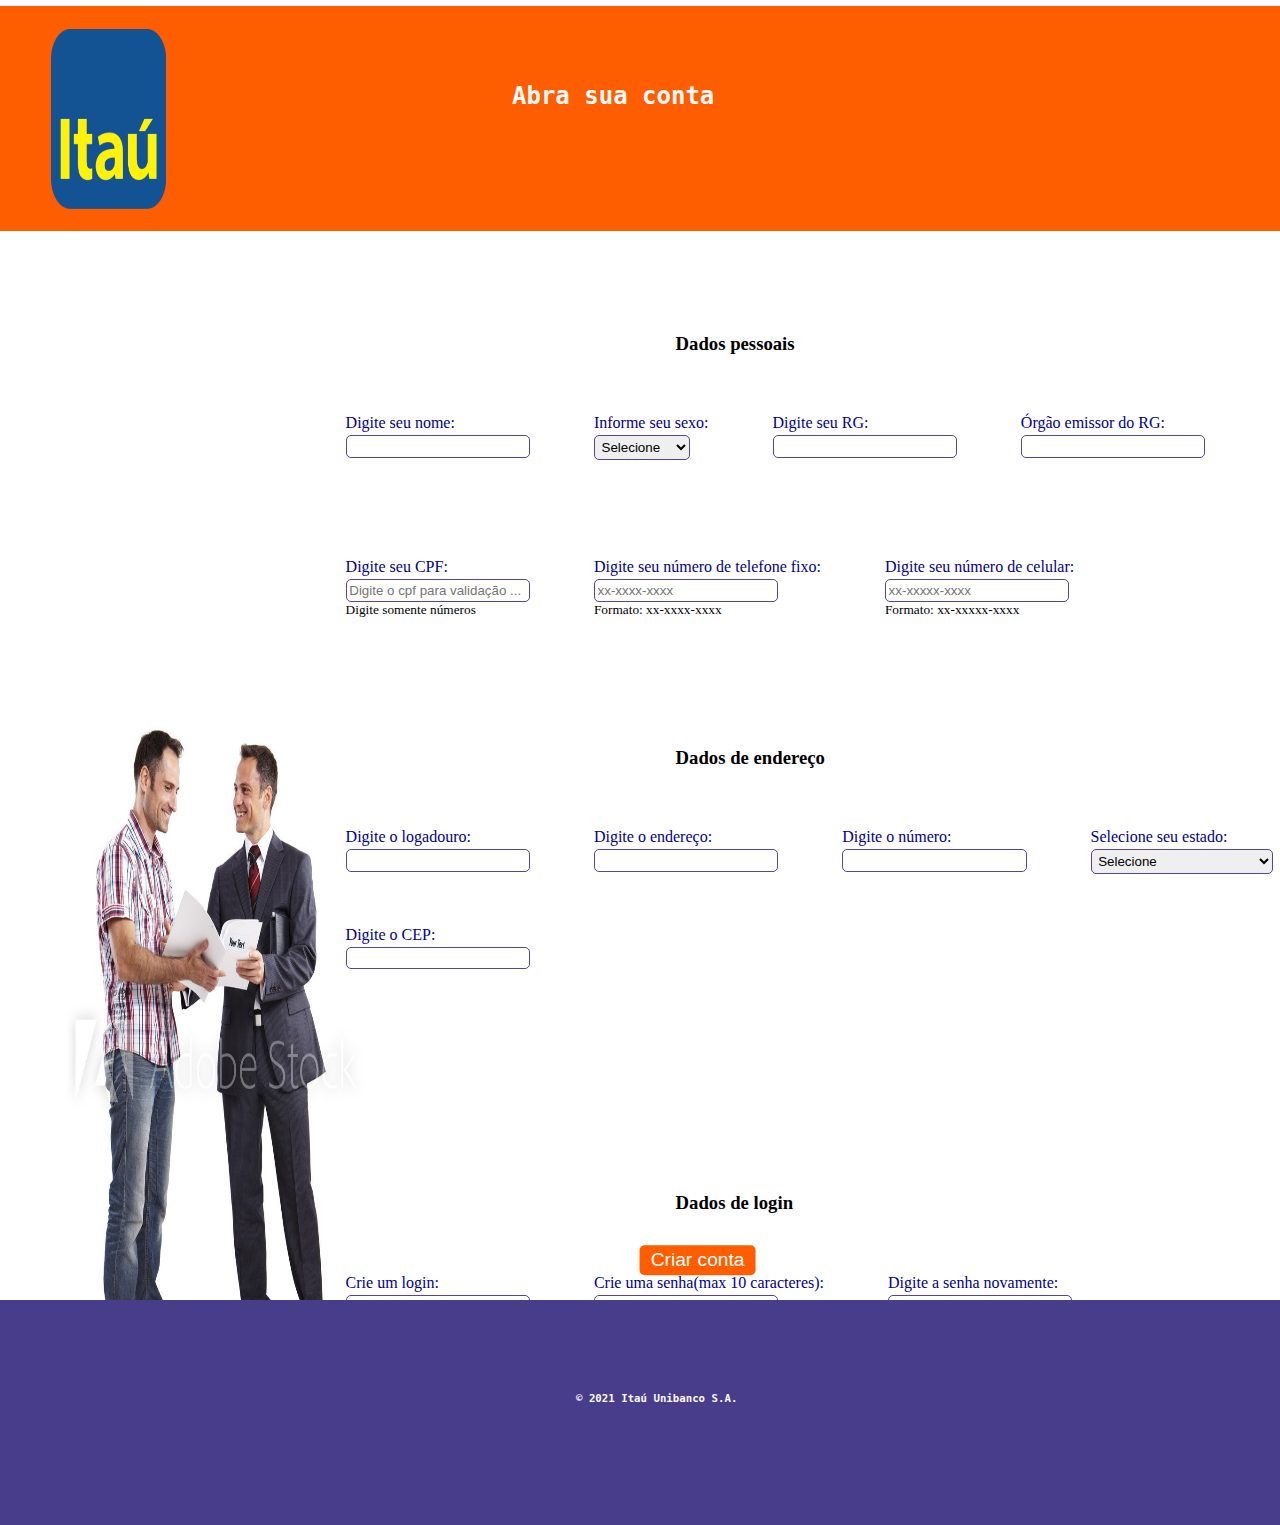
==== index.html @ 1c52f2ec "update index - atualizado nome" ====
<html>

<head>

    <meta charset="UTF-8">
    <meta http-equiv="X-UA-Compatible" content="IE=edge">
    <meta name="viewport" content="width=device-width, initial-scale=1">
    <title>Cadastro de conta</title>
    <!--título da página no navegador-->

    <link rel="stylesheet" type="text/css" href="Arquivo CSS/cadastroDeConta.css">
    <!--fazendo link com arquivo css-->


</head>


<body>

    <div class="titulocabe">
        <h2 id="textotitulocabe">Abra sua conta</h2>
        <img id="logo" src="Imagens/Banco_Itau_logo.png">
    </div>

    <!-- <div class="grupo"> -->

    <div class="imgpag1">
        <img id="imgpag1" src="Imagens/bussines1.jpeg">
    </div>

    <!--AQUI-->
    <form id="form1">

        <fieldset class="grupo">
            <!--criando campo-->
            <div id="form2">
                <!--verificando-->
                <div>
                    <h3 id="titulocxs">Dados pessoais</h3>
                </div>
                <div class="campo">
                    <label for="nome">Digite seu nome:</label>
                    <input type="text" name="nome" id="nome" required><br>
                    <!--required permite tornar o campo obrigatorio-->
                </div>

                <div class="campo">
                    <label for="sexo">Informe seu sexo:</label>
                    <select id="sexo" name="sexo" class="input2"><br><br>
                        <option selected disabled value="">Selecione</option>
                        <!-- selected disabled é para aparece 'selecione' originalmente>-->

                        <option value="Masculino">Masculino</option>
                        <option value="Feminino">Feminino</option>
                        <option value="nao binario">Não binário</option><br>
                    </select><br><br>
                </div>

                <div class="campo">
                    <label for="rg">Digite seu RG:</label>
                    <input type="text" name="rg" id="rg"><br>
                </div>



                <div class="campo">
                    <label for="orgrg">Órgão emissor do RG:</label>
                    <input type="text" name="orgrg" id="orgrg"><br>
                </div>

            </div></br>

            <div id="form3">
                <div class="campo">
                    <label for="cpf"> Digite seu CPF:</label>
                    <input type="text" name="cpf" required placeholder="Digite o cpf para validação ..."
                        id="cpf_digitado">
                    <small class="form-text text-muted">Digite somente números</small>
                    <div class="container page-header">
                        <!--para validar o CPF-->

                        <div id="success" class="alert alert-success" style="display: none;" role="alert">
                            <strong>Oba!</strong> Seu CPF é válido
                        </div>
                        <div id="error" class="alert alert-danger" style="display: none;" role="alert">
                            <strong>Ops!</strong> Seu CPF não é válido
                        </div>
                    </div>
                </div>

                <div class="campo">
                    <label for="telefone">Digite seu número de telefone fixo:</label>
                    <input type="tel" id="phone" name="phone" placeholder="xx-xxxx-xxxx"
                        pattern="[0-9]{2}-[0-9]{4}-[0-9]{4}" maxlength="12">
                    <!--determina o formato do número a ser inserido-->
                    <small>Formato: xx-xxxx-xxxx</small>
                </div>

                <div class="campo">
                    <label for="celular">Digite seu número de celular:</label>
                    <input type="tel" id="phone" name="phone" placeholder="xx-xxxxx-xxxx"
                        pattern="[0-9]{2}-[0-9]{5}-[0-9]{4}" required maxlength="13">
                    <small>Formato: xx-xxxxx-xxxx</small>
                </div>

            </div>

            <div id="form4">

                <h3 id="titulocxs">Dados de endereço</h3>
                <div class="campo">
                    <label for="logadouro">Digite o logadouro:</label>
                    <input type="text" name="logadouro" id="logadouro"><br>
                </div>

                <div class="campo">
                    <label for="endereco">Digite o endereço:</label>
                    <input type="text" required name="endereco" id="endereco"><br>
                </div>

                <div class="campo">
                    <label for="numero">Digite o número:</label>
                    <input type="text" required name="numero" id="numero"><br>
                </div>

                <div class="campo">
                    <label for="estado">Selecione seu estado:</label>
                    <select name="estado">
                        <!--para deixar as opções de estados-->
                        <option selected disabled value="">Selecione</option>
                        <option value="1">Acre (AC)</option>
                        <option value="2">Alagoas (AL)</option>
                        <option value="3">Amapá (AP)</option>
                        <option value="4">Amazonas (AM)</option>
                        <option value="5">Bahia (BA)</option>
                        <option value="6">Ceará (CE)</option>
                        <option value="7">Distrito Federal (DF)</option>
                        <option value="8">Espírito Santo (ES)</option>
                        <option value="9">Goiás (GO)</option>
                        <option value="10">Maranhão (MA)</option>
                        <option value="11">Mato Grosso (MT)</option>
                        <option value="12">Mato Grosso do Sul (MS)</option>
                        <option value="13">Minas Gerais (MG)</option>
                        <option value="14">Pará (PA) </option>
                        <option value="15">Paraíba (PB)</option>
                        <option value="16">Paraná (PR)</option>
                        <option value="17">Pernambuco (PE)</option>
                        <option value="18">Piauí (PI)</option>
                        <option value="19">Rio de Janeiro (RJ)</option>
                        <option value="20">Rio Grande do Norte (RN)</option>
                        <option value="21">Rio Grande do Sul (RS)</option>
                        <option value="22">Rondônia (RO)</option>
                        <option value="23">Roraima (RR)</option>
                        <option value="24">Santa Catarina (SC)</option>
                        <option value="25">São Paulo (SP)</option>
                        <option value="26">Sergipe (SE)</option>
                        <option value="27"> Tocantins (TO)</option>
                    </select><br><br>
                </div>

                <div class="campo">
                    <label for="cep">Digite o CEP:</label>
                    <input type="text" name="cep" id="cep"><br>
                </div>

            </div>

            <div id="form5">

                <h3 id="titulocxs">Dados de login</h3>
                <div class="campo">
                    <label for="login">Crie um login:</label>
                    <input type="text" name="login" id="login"><br>
                </div>

                <div class="campo">
                    <label for="senha"> Crie uma senha(max 10 caracteres):</label>
                    <input type="password" name="senha" id="senha"><br>
                </div>

                <div class="campo">
                    <label for="login">Digite a senha novamente:</label>
                    <input type="password" name="senha2" id="senha2"><br>
                </div>

            </div>



        </fieldset>

        <div>
            <button id="botão" class="botão" type="submit" onclick="validacao()">Criar conta</button>
        </div>

    </form>


    <div id="rodape">
        <h6 id="textorodape">© 2021 Itaú Unibanco S.A.</h6>
    </div>


    <script src="Arquivo Java Script/script.js"></script>
    <!--busca o arquivo javasript-->

</body>

</html>
---- Arquivo CSS/cadastroDeConta.css ----
.titulocabe{  /*Abra sua conta*/
    position: absolute;
    background-color: rgb(255, 94, 0);
    font-family:'monospace';
    color: rgb(250, 248, 248);
    justify-content:space-evenly;
    top: 6px;
    width: 100%;
    height: 25%;
    bottom: 50%;
    left: 0%;
}   

#textotitulocabe{
    position: absolute;
    top: 25%;
    left: 40%;
}

#logo{   /*imagem do logo */
    position: absolute;
    width: 9%;
    height: 80%;
    top: 10%;
    left: 4%;
}

#imgpag1{ /*Determinando tamanho e altura da imagem*/
    width: 25%;
    height: 1600%;
    top: 120%;
    left: 4%;
    position: absolute;
}

.imgpag1{ /*Determinando posição da div da imagem*/
    position: absolute;
    top: 70%;
    justify-content:space-evenly;
    width: 100%;
    height: 5%;
    bottom: 50%;
    left: 0%;

}

#form1{
    position: absolute;
    top: 40%;
    justify-content:space-evenly;
    width: 100%;
    height: 5%;
    bottom: 50%;
    left: 42%;
}

fieldset.grupo .campo{ /*no fiieldset classes grupo e campo */
    float:left;
    margin-right: 4em;
}

.grupo{
    justify-content: center;
    margin-left: -100%;
    margin-top: -1em;
    margin-bottom: 2em;
    margin-right: 100%;
    border: 0px;
}

#form2{
    width: 100%;
    height: 6%;
    top: 120%;
    left: -15%;
    position: absolute;
}

#titulocxs{ /*id determina posição do titulo das cxs*/
    position: absolute;
    top: -100px;
    left: 330px;

}

#form3{
    width: 100%;
    height: 6%;
    top: 440%;
    left: -15%;
    position: absolute;
}

#form4{
    width: 90%;
    height: 6%;
    top: 1040%;
    left: -15%;
    position: absolute;
}

#form5{
    width: 90%;
    height: 6%;
    top: 2030%;
    left: -15%;
    position: absolute;
}

.botão { /*classe botão, o botão*/
    font-size: 1.2em;
    background: rgb(255, 94, 0);
    border: 0;
    margin-bottom: 30em; /*verificar*/
    margin-top: 30em;
    margin-left: 15em;
    color: #ffffff;
    padding: 0.2em 0.6em;
    box-shadow: 2px 2px 2px rgba(0, 0, 0, 0, 2);
    box-shadow: 1px 1px 1px rgba(0, 0, 0, 0, 5);
    position: absolute;
    top: 90%;
    left: 100%;
    margin-right: 10em;
    transform: translate(-50%, -50%);
}

#rodape{  /*Formatação do rodapr*/
    position: absolute;
    background-color:darkslateblue;
    font-family:'monospace';
    color: rgb(250, 248, 248);
    justify-content:space-evenly;
    top: 1300px;
    width: 100%;
    height: 25%;
    bottom: 50%;
    left: 0%;
}

#textorodape{
    position: absolute;
    top: 30%;
    left: 45%;
}

#botão{
    position: absolute;
    top: 720%;
    left: -10%;   
}

input, select, textarea, button{/*borda nas caixas de texto*/
    border-radius: 5px;
}

.campo{
    margin-bottom: 1em;
}

.campo label{ /*classes com label*/
    margin-bottom: 0.2em;
    color:darkblue;
    display: block;
}

.campo input[type="text"], .campo input[type="email"], .campo input[type="password"], .campo input[type="tel"], .campo select, .campo textarea {
    padding: 0.2em;
    border: 1px solid #59429d;      /*na classe campo, input com esses atributos, select e textarea*/
    box-shadow: 2px 2px 2px rgba(0, 0, 0, 0, 2);
    display: block;
}

.campo select option{ /*na clsse campo as tags select e option*/
    padding-right:1em;
}

.campo input:focus, .campo select:focus, .campo textarea:focus{
    background: #E0E0F8; /*fundo na pseudo classe focus muda de cor quando deixa em evidencia*/
}

.botão:hover {  /*mudança no botão quando passar o mouse por cima*/
    background: orange;
    box-shadow: inset 2px 2px 2px rgba(0, 0, 0, 0, 2);
    text-shadow: none;
}

#check{
   display: inline-block;
}

.botão, select{
    cursor: pointer;
    }
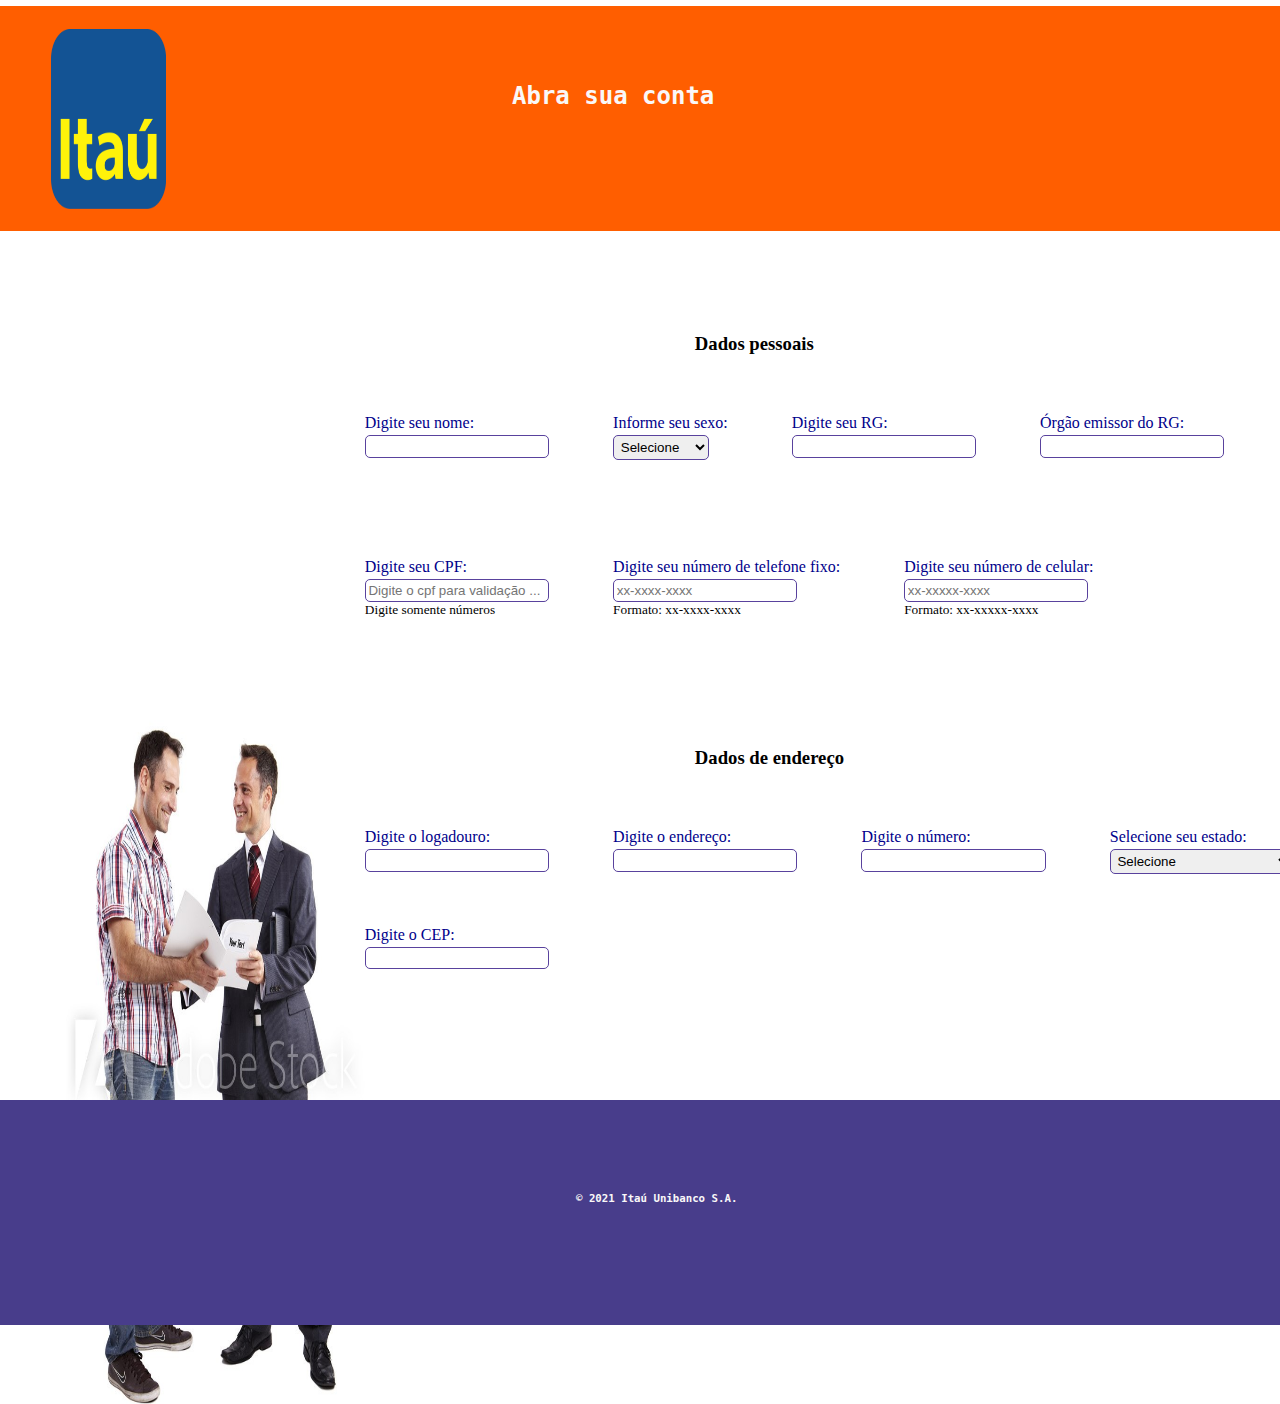
==== commit c703fa0c: "Atualização de todos, menos readme" ====
--- a/index.html
+++ b/index.html
@@ -189,7 +189,7 @@
 
         </fieldset>
 
-        <div>
+        <div id="editbotão">
             <button id="botão" class="botão" type="submit" onclick="validacao()">Criar conta</button>
         </div>
 
--- a/Arquivo CSS/cadastroDeConta.css
+++ b/Arquivo CSS/cadastroDeConta.css
@@ -48,7 +48,7 @@
     position: absolute;
     top: 40%;
     justify-content:space-evenly;
-    width: 100%;
+    width: 90%;
     height: 5%;
     bottom: 50%;
     left: 42%;
@@ -123,6 +123,14 @@
     left: 100%;
     margin-right: 10em;
     transform: translate(-50%, -50%);
+    width: 140px;
+    height: 40px;
+}
+
+#editbotão{
+    position: absolute;
+    top: 550%;
+    left: -10%;
 }
 
 #rodape{  /*Formatação do rodapr*/
@@ -131,7 +139,7 @@
     font-family:'monospace';
     color: rgb(250, 248, 248);
     justify-content:space-evenly;
-    top: 1300px;
+    top: 1100px;
     width: 100%;
     height: 25%;
     bottom: 50%;
